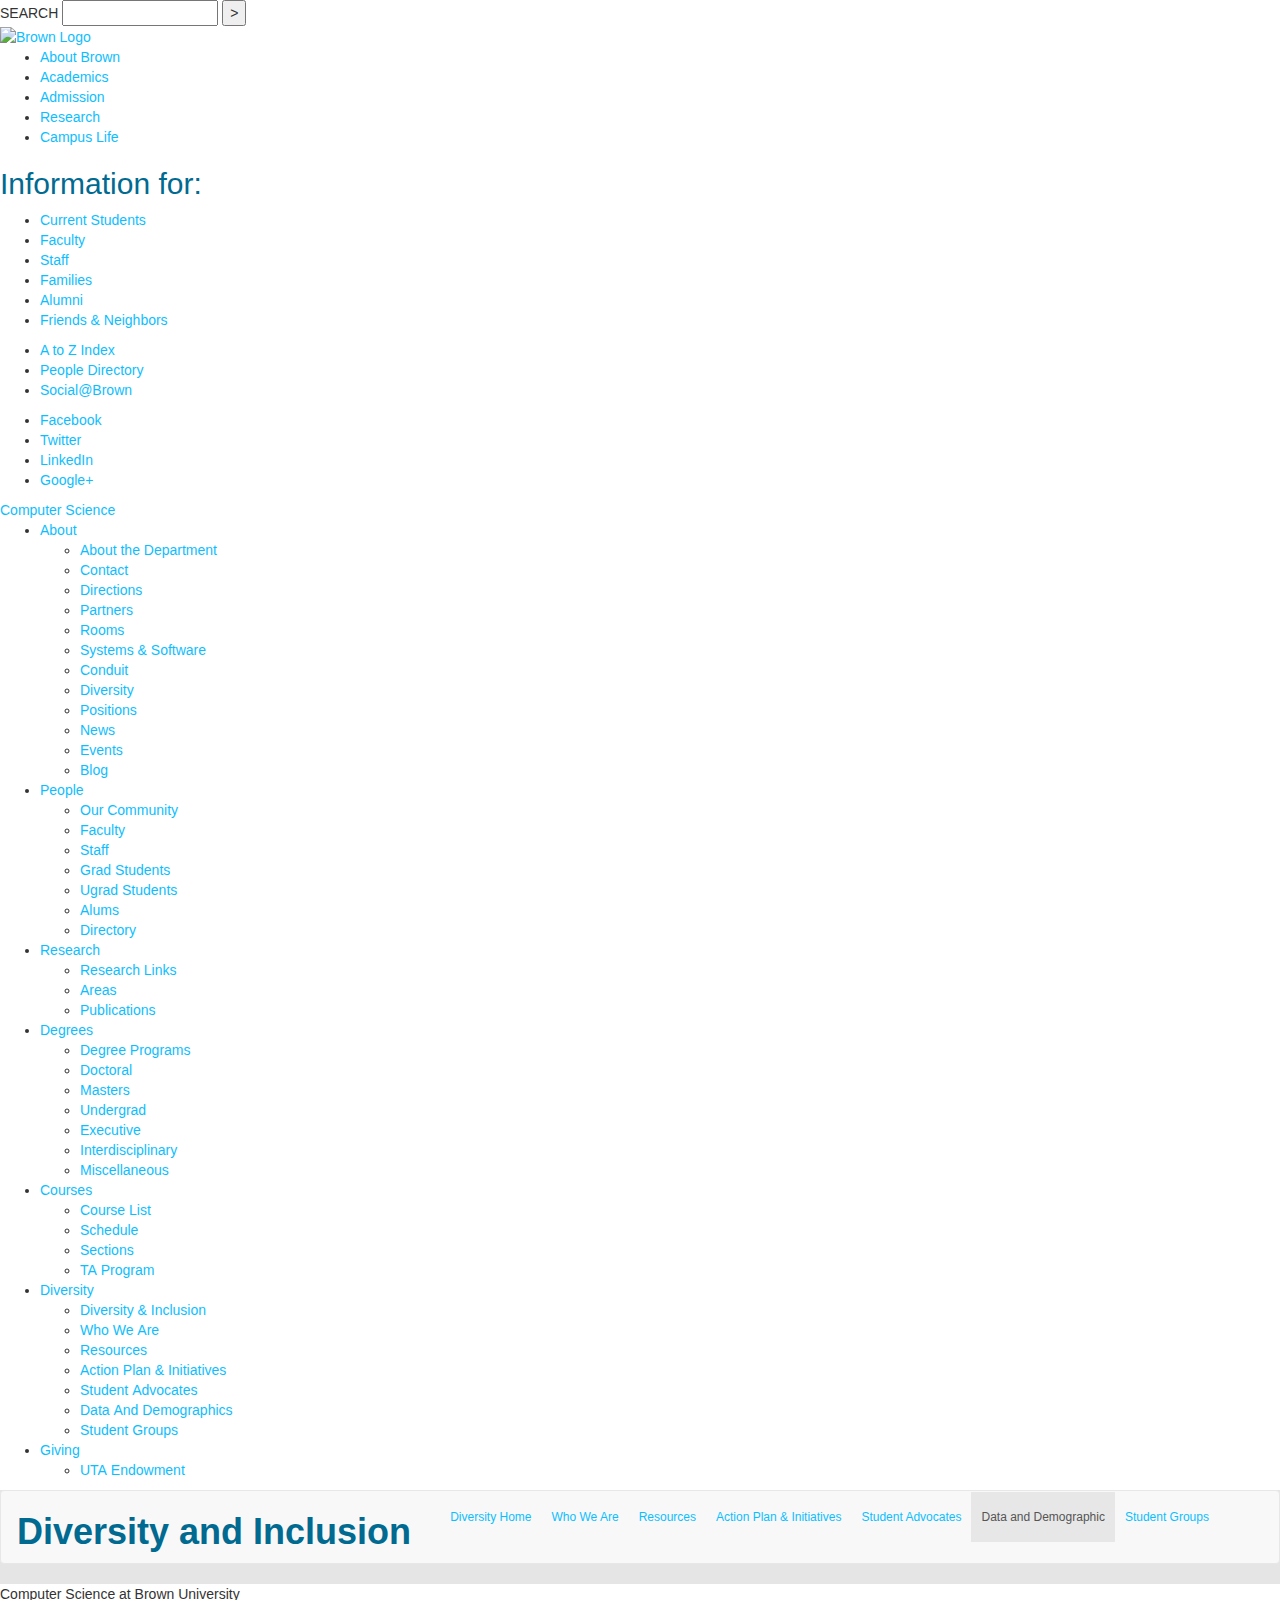
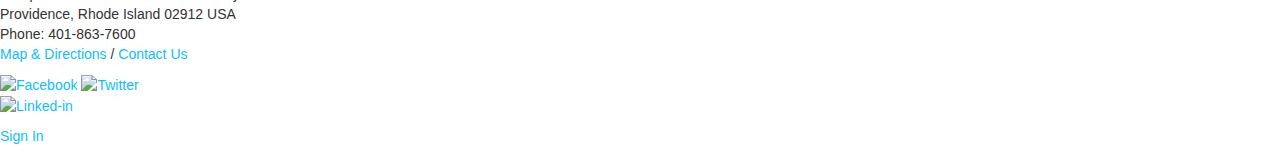
==== data/index.html @ 7bba801a "folder-ized everything" ====
<!DOCTYPE html>
<html lang="en">
	<head>
		<meta charset="utf-8">
		<title>Brown University Department of Computer Science</title>

		<meta http-equiv="X-UA-Compatible" content="IE=edge">
		<meta name="viewport" content="width=device-width, initial-scale=1">


		<link href="https://cs.brown.edu/css/spidey/fonts.css" media="screen" rel="stylesheet" type="text/css" />
		<link href="https://cs.brown.edu/css/spidey/cs.css" media="screen" rel="stylesheet" type="text/css" />
		<link rel="stylesheet" href="https://maxcdn.bootstrapcdn.com/bootstrap/3.3.7/css/bootstrap.min.css">
		<link rel="stylesheet" href="https://cs.brown.edu/css/spidey/feature.css">
		<link rel="stylesheet" href="https://cs.brown.edu/static/cms/css/cms.base.css?3.3.3" />
		<link href="../css/extra.css" media="screen" rel="stylesheet" type="text/css"/>


		<link href="https://cs.brown.edu/img/cs-icon-60.png" rel="apple-touch-icon" sizes="60x60" />
		<link href="https://cs.brown.edu/img/cs-icon-76.png" rel="apple-touch-icon" sizes="76x76" />
		<link href="https://cs.brown.edu/img/cs-icon-120.png" rel="apple-touch-icon" sizes="120x120" />
		<link href="https://cs.brown.edu/img/cs-icon-152.png" rel="apple-touch-icon" sizes="152x152" />
		<link href="https://cs.brown.edu/img/cs-icon-180.png" rel="apple-touch-icon" sizes="180x180" />
		<link href="https://cs.brown.edu/img/cs-icon-128.png" rel="icon" sizes="128x128" />
		<link href="https://cs.brown.edu/img/cs-icon-192.png" rel="icon" sizes="192x192" />



		<!--[if lt IE 9]>
		<script async src="/js/html5shiv.min.js"></script>
		<![endif]-->
		<script src="https://ajax.googleapis.com/ajax/libs/jquery/1.11.3/jquery.min.js"></script>
		<script src="https://maxcdn.bootstrapcdn.com/bootstrap/3.3.6/js/bootstrap.min.js" integrity="sha384-0mSbJDEHialfmuBBQP6A4Qrprq5OVfW37PRR3j5ELqxss1yVqOtnepnHVP9aJ7xS" crossorigin="anonymous"></script>
		<script async src="https://cs.brown.edu/js/picturerefill.js"></script>
		<script async src="https://cs.brown.edu/js/resp.js"></script>
	</head>

	<body class="subhome">

		<div id="header">
			<div id="bannertop">
				<div id="search">
					<form method="get" action="/cgi-bin/gcs">
					SEARCH
						<input id="gcswm" type="text" name="q" size="16" maxlength="255" value="">
						<input type="submit" name="sa" value=">">
						<!--
						<div>
						<label><input type="radio" name="domain" value="cs" checked="checked">
						Computer Science</label>
						<label><input type="radio" name="domain" value="brown">
						Brown University</label>
						</div>
						-->
					</form>
				</div>
				<div id="brownlogo">
					<a href="http://www.brown.edu/">
					<img src="brownlogo.png" width="100" height="50" alt="Brown Logo">
					</a>
				</div><!-- brownlogo -->
				<div id="brownburger">
					<div id="brownmenu">
						<ul>
							<li><a href="//www.brown.edu/about">About Brown</a></li>
							<li><a href="//www.brown.edu/academics">Academics</a></li>
							<li><a href="//www.brown.edu/admission">Admission</a></li>
							<li><a href="//www.brown.edu/research">Research</a></li>
							<li><a href="//www.brown.edu/campus-life">Campus Life</a></li>
						</ul>
						<h2>Information for:</h2>
						<ul class="bb_gateway">
							<li><a href="//www.brown.edu/gateway/current-students">Current Students</a></li>
							<li><a href="//www.brown.edu/gateway/faculty">Faculty</a></li>
							<li><a href="//www.brown.edu/gateway/staff">Staff</a></li>
							<li><a href="//www.brown.edu/gateway/families">Families</a></li>
							<li><a href="//www.brown.edu/gateway/alumni">Alumni</a></li>
							<li><a href="//www.brown.edu/gateway/friends-and-neighbors">Friends &amp; Neighbors</a></li>
						</ul>
						<ul class="bb_directories">
							<li><a href="//www.brown.edu/a-to-z">A to Z Index</a></li>
							<li><a href="//directory.brown.edu/">People Directory</a></li>
							<li><a href="//www.brown.edu/about/social-media/" title="Get Connected to the Brown Community">Social@Brown</a></li>
						</ul>
						<ul class="bb_social">
							<li><a href="https://www.facebook.com/BrownUniversity" title="Facebook" id="bb_facebook">Facebook</a></li>
							<li><a href="https://twitter.com/#!/BrownUniversity" title="Twitter" id="bb_twitter">Twitter</a></li>
							<li><a href="https://www.linkedin.com/edu/school?id=19348" title="LinkedIn" id="bb_linkedin">LinkedIn</a></li>
							<li><a href="https://plus.google.com/100931085598361161047/posts" title="Google+" id="bb_google">Google+</a></li>
						</ul>
					</div><!-- brownmenu -->
				</div><!-- brownburger -->
			</div><!-- bannertop -->
			<span id="banner">
				<a href="//cs.brown.edu/">Computer Science</a>
			</span><!-- banner -->
			<ul id="navbar">
				<li><a href="/about/">About</a>
					<ul>
						<li><a href="/about/">About&nbsp;the&nbsp;Department</a></li>
						<li><a href="/about/contacts.html">Contact</a></li>
						<li><a href="/about/directions/">Directions</a></li>
						<li><a href="/about/partners/">Partners</a></li>
						<li><a href="/about/rooms/">Rooms</a></li>
						<li><a href="/about/system/">Systems&nbsp;&amp;&nbsp;Software</a></li>
						<li><a href="/about/conduit/">Conduit</a></li>
						<li><a href="/about/diversity/">Diversity</a></li>
						<li><a href="/about/positions/">Positions</a></li>
						<li><a href="/news/">News</a></li>
						<li><a href="/events/">Events</a></li>
						<li><a href="//blog.cs.brown.edu/">Blog</a></li>
					</ul>
				</li>
				<li><a href="/people/">People</a>
					<ul>
						<li><a href="/people/">Our&nbsp;Community</a></li>
						<li><a href="/people/faculty/">Faculty</a></li>
						<li><a href="/people/staff/">Staff</a></li>
						<li><a href="/people/grad/">Grad&nbsp;Students</a></li>
						<li><a href="/people/ugrad/">Ugrad&nbsp;Students</a></li>
						<li><a href="/people/alums/">Alums</a></li>
						<li><a href="/people/directory/">Directory</a></li>
					</ul>
				</li>
				<li><a href="/research/">Research</a>
					<ul>
						<li><a href="/research/">Research&nbsp;Links</a></li>
						<li><a href="/research/areas.html">Areas</a></li>
						<li><a href="/research/pubs/">Publications</a></li>
					</ul>
				</li>
				<li><a href="/degrees/">Degrees</a>
					<ul>
						<li><a href="/degrees/">Degree&nbsp;Programs</a></li>
						<li><a href="/degrees/doctoral/">Doctoral</a></li>
						<li><a href="/degrees/masters/">Masters</a></li>
						<li><a href="/degrees/undergrad/">Undergrad</a></li>
						<li><a href="/degrees/emcs/">Executive</a></li>
						<li><a href="/degrees/interdisciplinary/">Interdisciplinary</a></li>
						<li><a href="/degrees/misc/">Miscellaneous</a></li>
					</ul>
				</li>
				<li><a href="/courses/">Courses</a>
					<ul>
						<li><a href="/courses/">Course&nbsp;List</a></li>
						<li><a href="/courses/sched/">Schedule</a></li>
						<li><a href="/courses/fac.sections.html">Sections</a></li>
						<li><a href="/courses/ta/">TA&nbsp;Program</a></li>
					</ul>
				</li>
				<li><a href="/about/diversity/">Diversity</a>
					<ul>
						<li><a href="/about/diversity/">Diversity&nbsp;&amp;&nbsp;Inclusion</a>
						<li><a href="/about/diversity/who-we-are/">Who&nbsp;We&nbsp;Are</a></li>
						<li><a href="/about/diversity/resources/">Resources</a></li>
						<li><a href="/about/diversity/initiatives/">Action&nbsp;Plan&nbsp;&amp;&nbsp;Initiatives</a></li>
						<li><a href="/about/diversity/student-advocates-diversity-and-inclusion/">Student&nbsp;Advocates</a></li>
						<li><a href="/about/diversity/data-and-demographics/">Data&nbsp;And&nbsp;Demographics</a></li>
						<li><a href="/about/diversity/student-groups/">Student&nbsp;Groups</a></li>
					</ul>
				</li>
				<li><a href="/giving/">Giving</a>
					<ul>
						<li><a href="/giving/">UTA&nbsp;Endowment</a></li>
					</ul>
				</li>
			</ul>
		</div><!-- header -->


	  	<div id= "middle">


	  		<nav class="navbar navbar-default">
	  			<div class="container-fluid">
	  				<div class="navbar-header page-scroll">
						<button type="button" class="navbar-toggle collapsed" data-toggle="collapse" data-target="#navbar-data" aria-expanded="false">
							<span class="sr-only">Toggle navigation</span>
							<span class="icon-bar"></span>
							<span class="icon-bar"></span>
							<span class="icon-bar"></span>
						</button>
						<h1 style="text-align: center;"><strong>Diversity and Inclusion</strong></h1>
					</div>


				    <div class="collapse navbar-collapse navbar-data" id="navbar-data">
				    	<ul class="nav navbar-nav">
				        	<li><a href="../index.html"> Diversity Home</a></li>
				        	<li><a href="../who-we-are/index.html">Who We Are</a></li>
				        	<li><a href="../resources/index.html">Resources</a></li>
				        	<li><a href="../initiatives/index.html">Action Plan &amp; Initiatives</a></li>
				        	<li><a href="../student-advocates/index.html">Student Advocates </a></li>
				        	<li class="active"><a href="index.html">Data and Demographic <span class="sr-only">(current)</span></a></li>
				        	<li><a href="../student-groups/index.html">Student Groups</a></li>
				    	</ul>
				    </div><!--navbar-collapse-->    
				</div><!--container-fluid-->
			</nav>

			<div id="content" style="border:none;">
				<div class="container">
					<div class="row">
					</div><!--row-->
				</div><!--container-->
			</div><!-- content -->
		</div><!--middle-->
	  	<div id="footer">
	  		<div class="address">
	    		<p><span>Computer Science at Brown University</span><br />
	    		Providence, Rhode Island 02912 USA<br />
			    Phone: 401-863-7600<br />
			    <a href="/about/directions/">Map &amp; Directions</a> /
			    <a href="/about/contacts/">Contact Us</a>
			    </p>
			</div>
	  		<div class="social">
			    <p>
			    <a class="imagelink" href="https://www.facebook.com/Brown-University-Department-of-Computer-Science-37731541456/">
			      <img src="/img/facebook.png" alt="Facebook">
			    </a>
			    <a class="imagelink" href="http://twitter.com/BrownCSDept" title="Twitter">
			      <img src="/img/twitter.png" alt="Twitter">
			    </a><br />
			    <a class="imagelink" href="http://www.linkedin.com/groups?mostPopular=&gid=77165">
			      <img src="/img/linkedin.png" alt="Linked-in">
			    </a>
			    </p>
			</div>
	  		<div class="signin">
	    		<p><a class="modest" href="/login/?next=/about/diversity/">Sign In</a></p>
	  		</div>
		</div><!-- footer -->

    
    

	<script>
	(function(i,s,o,g,r,a,m){i['GoogleAnalyticsObject']=r;i[r]=i[r]||function(){
	(i[r].q=i[r].q||[]).push(arguments)},i[r].l=1*new Date();a=s.createElement(o),
	m=s.getElementsByTagName(o)[0];a.async=1;a.src=g;m.parentNode.insertBefore(a,m)
	})(window,document,'script','//www.google-analytics.com/analytics.js','ga');
	ga('create', 'UA-34495025-1', 'auto');
	ga('send', 'pageview');
	</script>

  </body>


</html>
---- css/extra.css ----
/*
008CBF
These are the css settings specific to the diversity pages, in order to jazz it all up
*/


/*Settings for text*/
.h1, .h2, .h3, .h4, .h5, .h6, h1, h2, h3, h4, h5, h6 {
	color:#006A91;
}

a{
	color:#0DBEFF;
}


#banner{
	font:'Bree Serif', 'Georgia', serif;
	display:block;
}

.subhome #content{
	border-style:none;
}

.subhome .card{
	border-style: none;
}

.card{
	text-align: center;
}

#middle{
	background-color: #E5E5E5;
}

#content{
	background-color: #E5E5E5;
}

/*Settings for the navigation bar*/

.navbar{
	padding: 1px;
	text-align: center;
}

.nav>li>a{
	font-size: 12px;
	text-align:center;
	padding-left: 10px;
	padding-right: 10px;
}

.navbar-default .navbar-nav>li>a{
	color:#0DBEFF;
}

@media (min-width: 768px) {
    .navbar .navbar-nav {
        display: inline-block;
        float: none;
        vertical-align: top;
    }

    .navbar .navbar-collapse {
        text-align: center;
    }
}


.events{
	text-align: left;
}



/*settings for resources*/

.btn{
	margin-bottom: 10px;
	-webkit-box-shadow: 0px 0px 4px 0px rgba(0,0,0,0.37);
	-moz-box-shadow: 0px 0px 4px 0px rgba(0,0,0,0.37);
	box-shadow: 0px 0px 4px 0px rgba(0,0,0,0.37);
}

.resource-p{
	margin-top: 5px;
	margin-bottom: 5px;
}

.resource-centers-hidden{
	display: none;
}

.resource-support-hidden{
	display: none;
}

.resource-emergency-hidden{
	display: none;
}

.resource-academic-hidden{
	display: none;
}
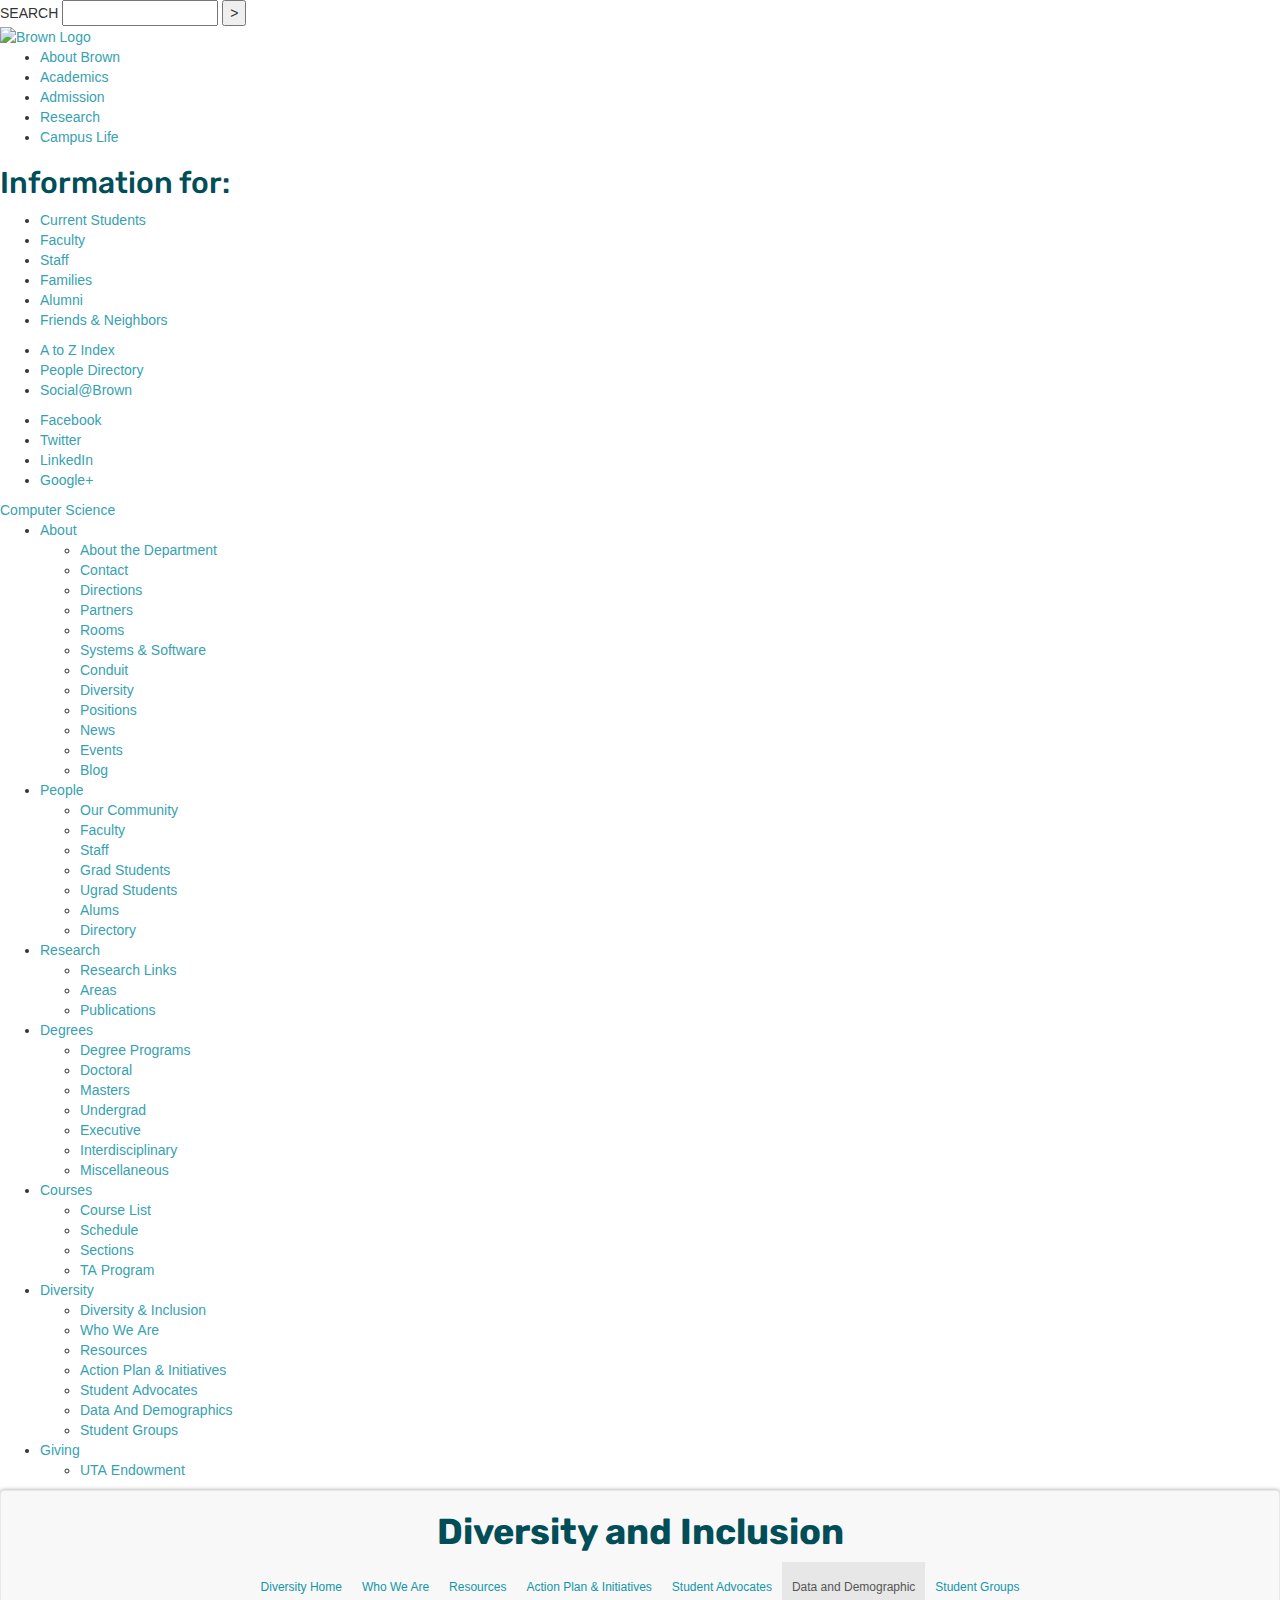
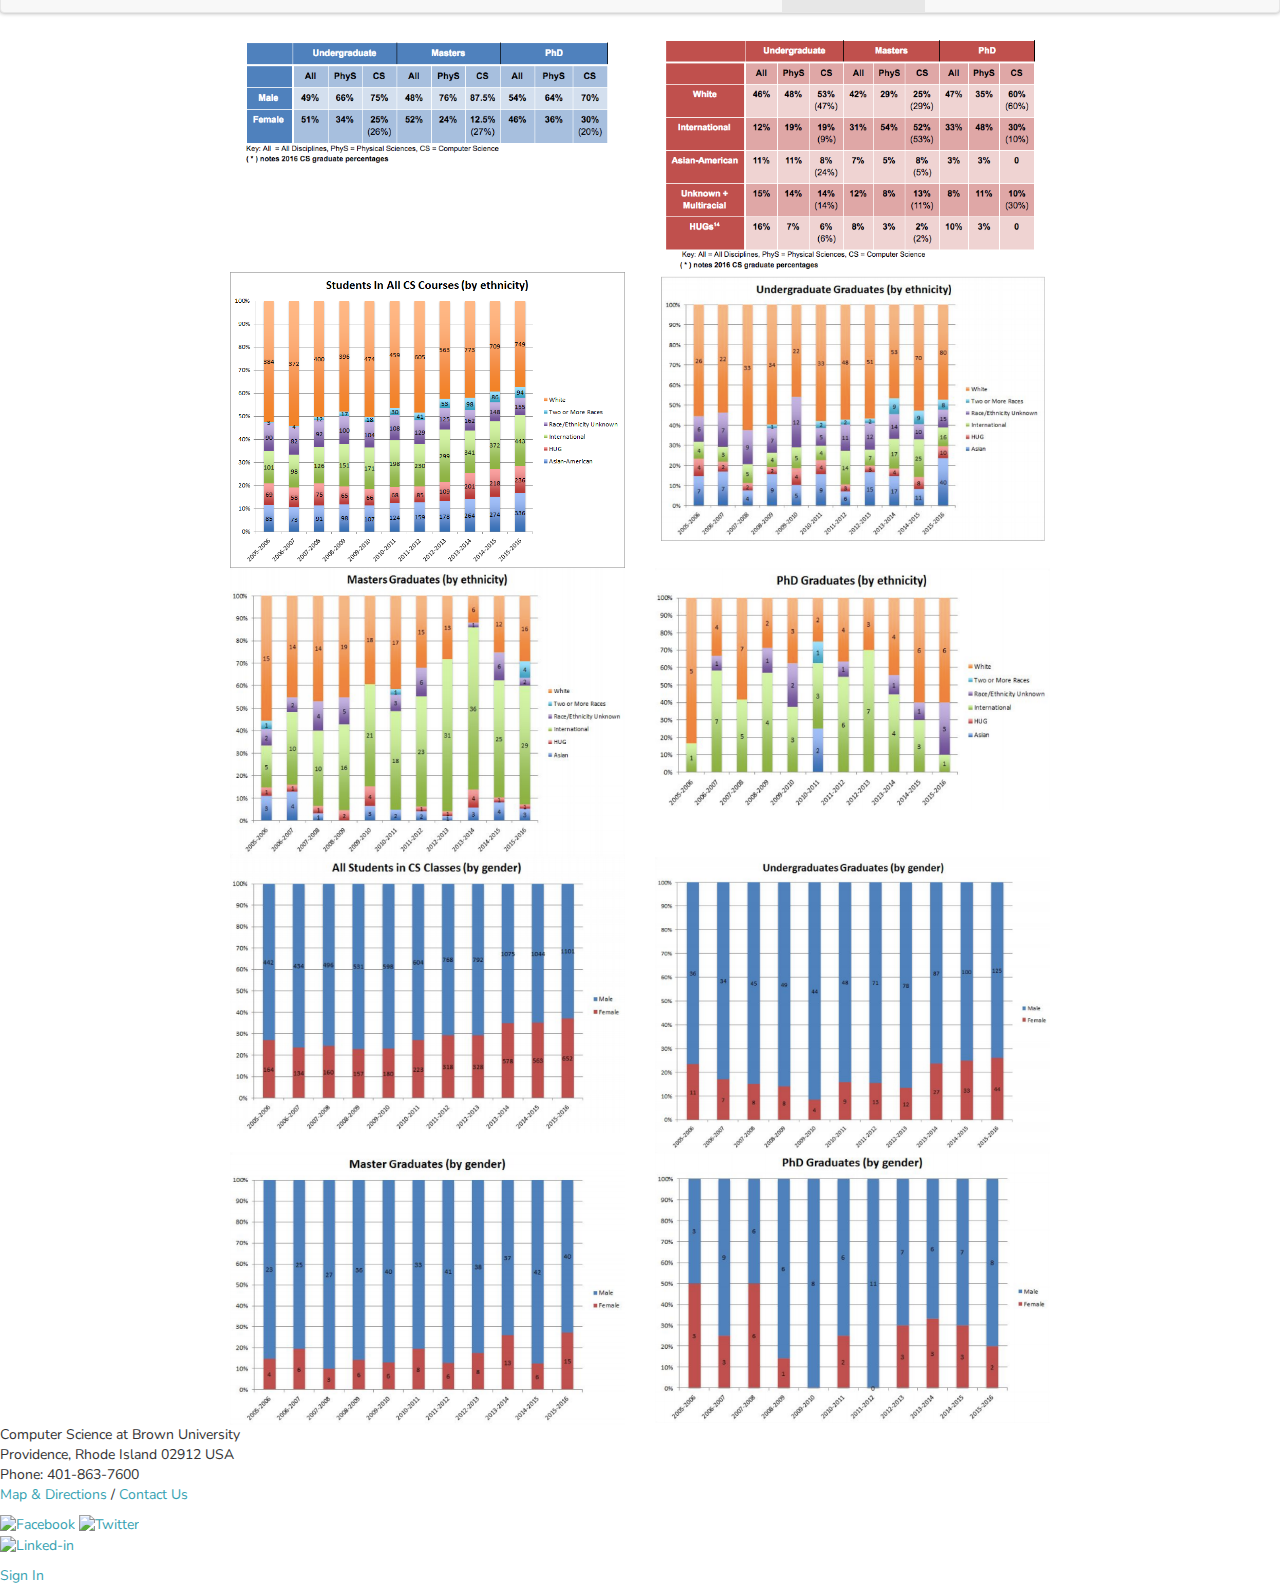
==== commit 82b1f2ce: "added data" ====
--- a/data/index.html
+++ b/data/index.html
@@ -33,6 +33,7 @@
 		<script src="https://maxcdn.bootstrapcdn.com/bootstrap/3.3.6/js/bootstrap.min.js" integrity="sha384-0mSbJDEHialfmuBBQP6A4Qrprq5OVfW37PRR3j5ELqxss1yVqOtnepnHVP9aJ7xS" crossorigin="anonymous"></script>
 		<script async src="https://cs.brown.edu/js/picturerefill.js"></script>
 		<script async src="https://cs.brown.edu/js/resp.js"></script>
+		<script src="../js/bar.js"></script>
 	</head>
 
 	<body class="subhome">
@@ -173,7 +174,7 @@
 
 	  		<nav class="navbar navbar-default">
 	  			<div class="container-fluid">
-	  				<div class="navbar-header page-scroll">
+	  				<div id="xs-nav" class="navbar-header page-scroll">
 						<button type="button" class="navbar-toggle collapsed" data-toggle="collapse" data-target="#navbar-data" aria-expanded="false">
 							<span class="sr-only">Toggle navigation</span>
 							<span class="icon-bar"></span>
@@ -186,6 +187,7 @@
 
 				    <div class="collapse navbar-collapse navbar-data" id="navbar-data">
 				    	<ul class="nav navbar-nav">
+
 				        	<li><a href="../index.html"> Diversity Home</a></li>
 				        	<li><a href="../who-we-are/index.html">Who We Are</a></li>
 				        	<li><a href="../resources/index.html">Resources</a></li>
@@ -198,11 +200,51 @@
 				</div><!--container-fluid-->
 			</nav>
 
-			<div id="content" style="border:none;">
-				<div class="container">
-					<div class="row">
-					</div><!--row-->
-				</div><!--container-->
+			<div class="container" id="content" style="border:none;">
+				<div class="row">
+					<div class="col-lg-10 col-lg-offset-1 col-md-12 col-sm-12 col-xs-12">
+						<div class="row">
+							<div class="col-lg-6 col-lg-offset-0 col-md-8 col-md-offset-2 col-sm-12 col-xs-12">
+								<img class="data-img" src="../img/gender.png">
+							</div><!--col-lg-->
+							<div class="col-lg-6 col-lg-offset-0 col-md-8 col-md-offset-2 col-sm-12 col-xs-12">
+								<img class="data-img" src="../img/ethnicity.png">
+							</div><!--col-lg-->
+						</div><!--row-->
+						<div class="row">
+							<div class="col-lg-6 col-lg-offset-0 col-md-8 col-md-offset-2 col-sm-12 col-xs-12">
+								<img class="data-img" src="../img/ethnicity-bar.png">
+							</div><!--col-lg-->
+							<div class="col-lg-6 col-lg-offset-0 col-md-8 col-md-offset-2 col-sm-12 col-xs-12">
+								<img class="data-img" src="../img/ethnicity-bar-2.png">
+							</div><!--col-lg-->
+						</div><!--row-->
+						<div class="row">
+							<div class="col-lg-6 col-lg-offset-0 col-md-8 col-md-offset-2 col-sm-12 col-xs-12">
+								<img class="data-img" src="../img/ethnicity-bar-3.png">
+							</div><!--col-lg-->
+							<div class="col-lg-6 col-lg-offset-0 col-md-8 col-md-offset-2 col-sm-12 col-xs-12">
+								<img class="data-img" src="../img/ethnicity-bar-4.png">
+							</div><!--col-lg-->
+						</div><!--row-->
+						<div class="row">
+							<div class="col-lg-6 col-lg-offset-0 col-md-8 col-md-offset-2 col-sm-12 col-xs-12">
+								<img class="data-img" src="../img/gender-bar.png">
+							</div><!--col-lg-->
+							<div class="col-lg-6 col-lg-offset-0 col-md-8 col-md-offset-2 col-sm-12 col-xs-12">
+								<img class="data-img" src="../img/gender-bar-2.png">
+							</div><!--col-lg-->
+						</div><!--row-->
+						<div class="row">
+							<div class="col-lg-6 col-lg-offset-0 col-md-8 col-md-offset-2 col-sm-12 col-xs-12">
+								<img class="data-img" src="../img/gender-bar-3.png">
+							</div><!--col-lg-->
+							<div class="col-lg-6 col-lg-offset-0 col-md-8 col-md-offset-2 col-sm-12 col-xs-12">
+								<img class="data-img" src="../img/gender-bar-4.png">
+							</div><!--col-lg-->
+						</div><!--row-->
+					</div><!--col-lg--> 
+				</div><!--row-->
 			</div><!-- content -->
 		</div><!--middle-->
 	  	<div id="footer">
--- a/css/extra.css
+++ b/css/extra.css
@@ -1,18 +1,51 @@
 /*
 008CBF
 These are the css settings specific to the diversity pages, in order to jazz it all up
+13l0u0kAot8mCBCt5-iDTnxJEi8
+http://paletton.com/#uid=13l0u0kAot8mCBCt5-iDTnxJEi8
 */
-
+@import url('https://fonts.googleapis.com/css?family=Nunito+Sans:400,700,900');
+@import url('https://fonts.googleapis.com/css?family=Rubik:400,500,700,900');
 
 /*Settings for text*/
 .h1, .h2, .h3, .h4, .h5, .h6, h1, h2, h3, h4, h5, h6 {
-	color:#006A91;
+	font-family: 'Rubik', sans-serif;
+	color:#014D58;
+}
+
+.h3, .h4, h3, h4{
+	color: #026573;
+}
+
+.h-padding{
+
+}
+.h-ugrad{
+	padding-top: 15px;
+}
+
+
+
+.h2-center{
+	text-align: center;
+}
+
+.h-center{
+	text-align: center;
 }
 
 a{
-	color:#0DBEFF;
-}
-
+	color:#36A2B1;
+}
+
+p{
+	font-size: 14px;
+	font-family: 'Nunito Sans', sans-serif;
+}
+
+.p-center{
+	text-align: center;
+}
 
 #banner{
 	font:'Bree Serif', 'Georgia', serif;
@@ -32,18 +65,73 @@
 }
 
 #middle{
-	background-color: #E5E5E5;
+	background-color: white;
+	padding: 0px;
 }
 
 #content{
-	background-color: #E5E5E5;
-}
-
+	background-color: white;
+	padding-left: 7%;
+	padding-right: 7%;
+}
+
+#content>.first-row{
+	padding-top: 45px;
+}
 /*Settings for the navigation bar*/
 
 .navbar{
 	padding: 1px;
-	text-align: center;
+	padding-bottom: 0px;
+	text-align: center;
+	-webkit-box-shadow: 0px 0px 4px 0px rgba(0,0,0,0.37);
+	-moz-box-shadow: 0px 0px 4px 0px rgba(0,0,0,0.37);
+	box-shadow: 0px 0px 4px 0px rgba(0,0,0,0.37);
+}
+
+.sticky{
+	position: fixed;
+	top: 0;
+	left: 0;
+	-webkit-box-shadow: 0px 0px 4px 0px rgba(0,0,0,0.37);
+	-moz-box-shadow: 0px 0px 4px 0px rgba(0,0,0,0.37);
+	box-shadow: 0px 0px 8px 0px rgba(0,0,0,0.37);
+}
+
+.xs-sticky{
+	background-color: #f8f8f8;
+	width: 100%;
+    margin: 0px;
+    z-index: 4;
+    position: fixed;
+	top: 0;
+	left: 0;
+	-webkit-box-shadow: 0px 0px 4px 0px rgba(0,0,0,0.37);
+	-moz-box-shadow: 0px 0px 4px 0px rgba(0,0,0,0.37);
+	box-shadow: 0px 0px 8px 0px rgba(0,0,0,0.37);
+}
+
+.xs-li-sticky{
+	position: fixed;
+    top: 0px;
+    z-index: 2;
+    padding-top: 70px;
+}
+
+/*#xs-nav{
+	z-index: 1;
+	width: 100%;
+	background-color: #f8f8f8;
+}*/
+
+#xs-nav{
+	float: none;
+	margin: 0px;
+}
+#navbar-data{
+	z-index: 1;
+	width: 100%;
+	background-color: #f8f8f8;
 }
 
 .nav>li>a{
@@ -54,7 +142,16 @@
 }
 
 .navbar-default .navbar-nav>li>a{
-	color:#0DBEFF;
+	color:#1296A9;
+}
+
+@media(max-width: 768px){
+
+	#frame-video{
+		width: 50%;
+		height: 30%;
+	}
+
 }
 
 @media (min-width: 768px) {
@@ -69,6 +166,20 @@
     }
 }
 
+@media (max-width: 850px) and (min-width: 767px){
+	.nav>li>a{
+		font-size: 10px;
+		padding: 5px 5px;
+	}
+
+}
+
+@media (max-width: 992px) and (min-width: 767px){
+	/*resources page*/
+	.h-resources{
+		font-size: 20px;
+	}	
+}
 
 .events{
 	text-align: left;
@@ -79,6 +190,7 @@
 /*settings for resources*/
 
 .btn{
+	width: 100%;
 	margin-bottom: 10px;
 	-webkit-box-shadow: 0px 0px 4px 0px rgba(0,0,0,0.37);
 	-moz-box-shadow: 0px 0px 4px 0px rgba(0,0,0,0.37);
@@ -104,4 +216,17 @@
 
 .resource-academic-hidden{
 	display: none;
+}
+
+
+/*STUDENT ADVOCATES */
+.center-img{
+	display: block;
+	margin: 0 auto;
+}
+
+
+/*DATA*/
+.data-img{
+	width: 100%;
 }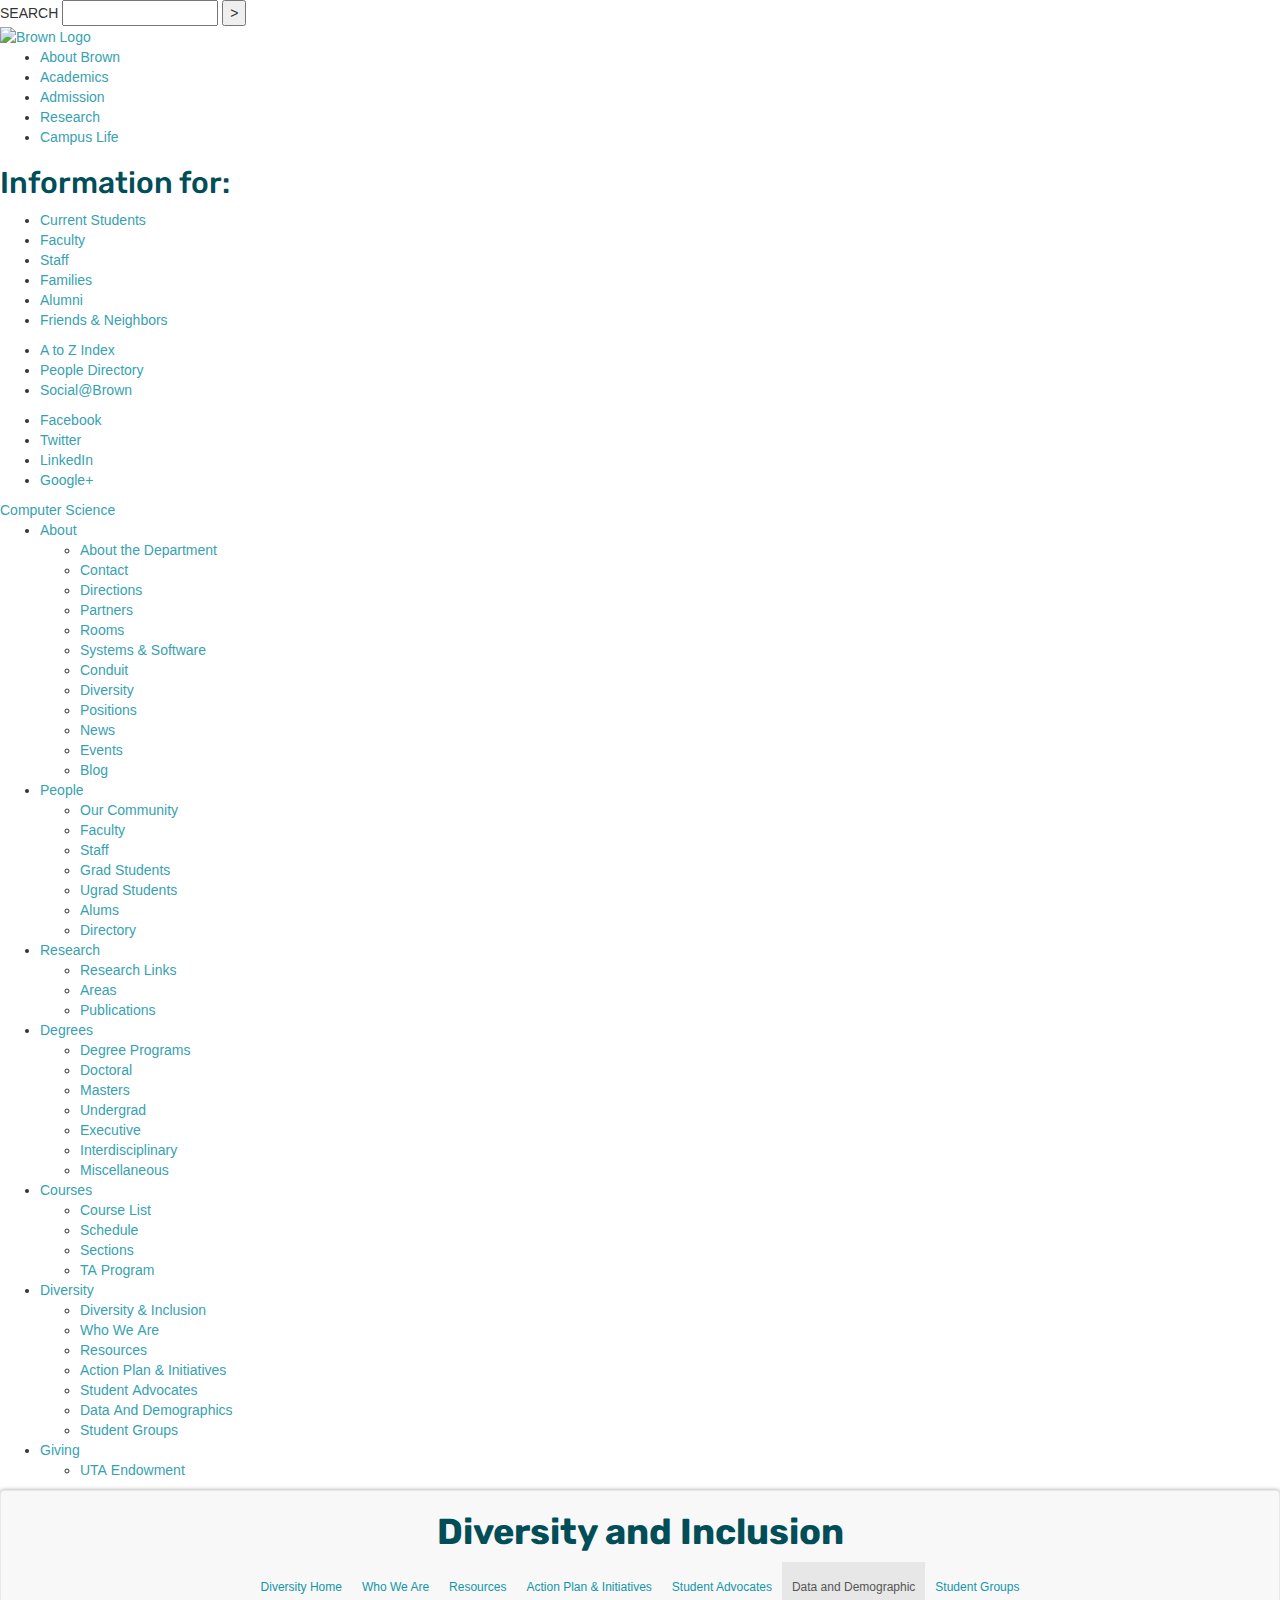
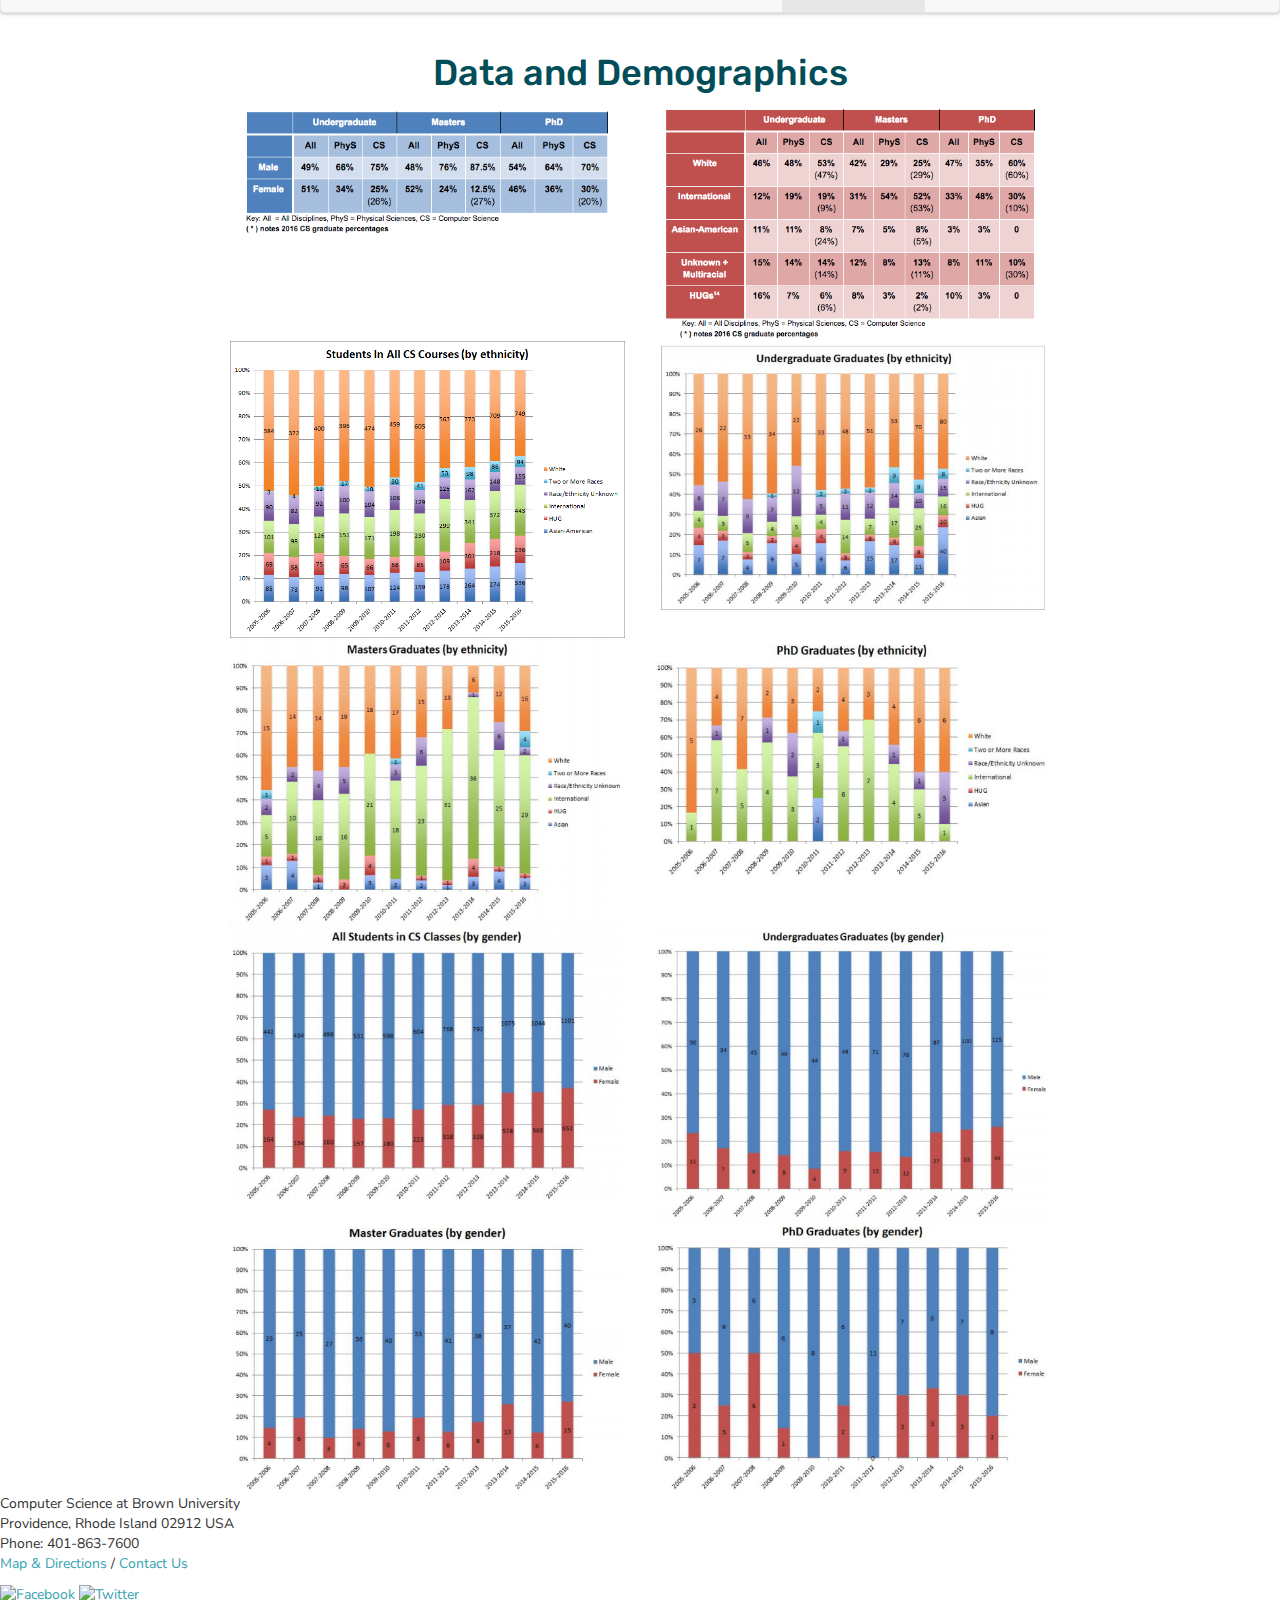
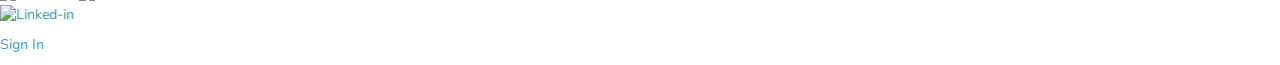
==== commit 1365ae81: "more changes to the site" ====
--- a/data/index.html
+++ b/data/index.html
@@ -202,6 +202,7 @@
 
 			<div class="container" id="content" style="border:none;">
 				<div class="row">
+					<h1 class="h-center">Data and Demographics</h1>
 					<div class="col-lg-10 col-lg-offset-1 col-md-12 col-sm-12 col-xs-12">
 						<div class="row">
 							<div class="col-lg-6 col-lg-offset-0 col-md-8 col-md-offset-2 col-sm-12 col-xs-12">
--- a/css/extra.css
+++ b/css/extra.css
@@ -218,6 +218,10 @@
 	display: none;
 }
 
+.h-resources{
+	margin-bottom: 20px;
+}
+
 
 /*STUDENT ADVOCATES */
 .center-img{
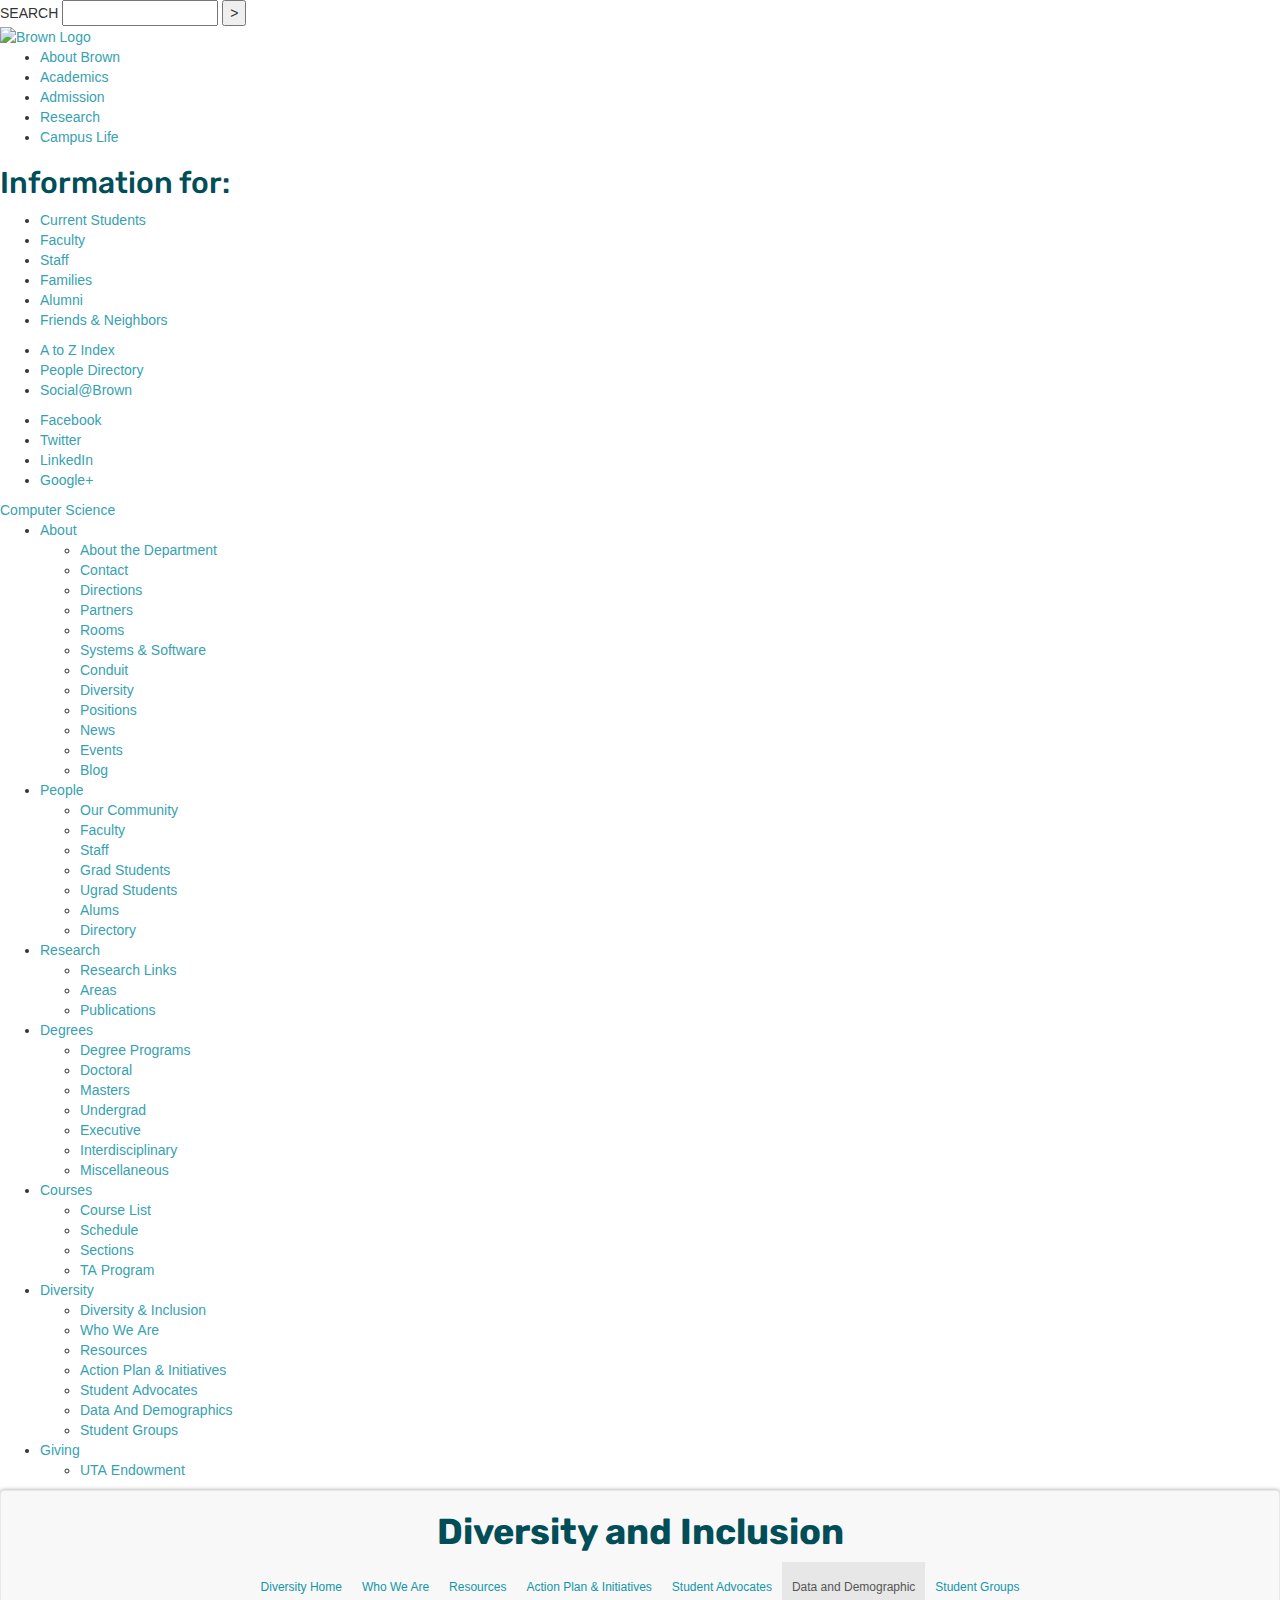
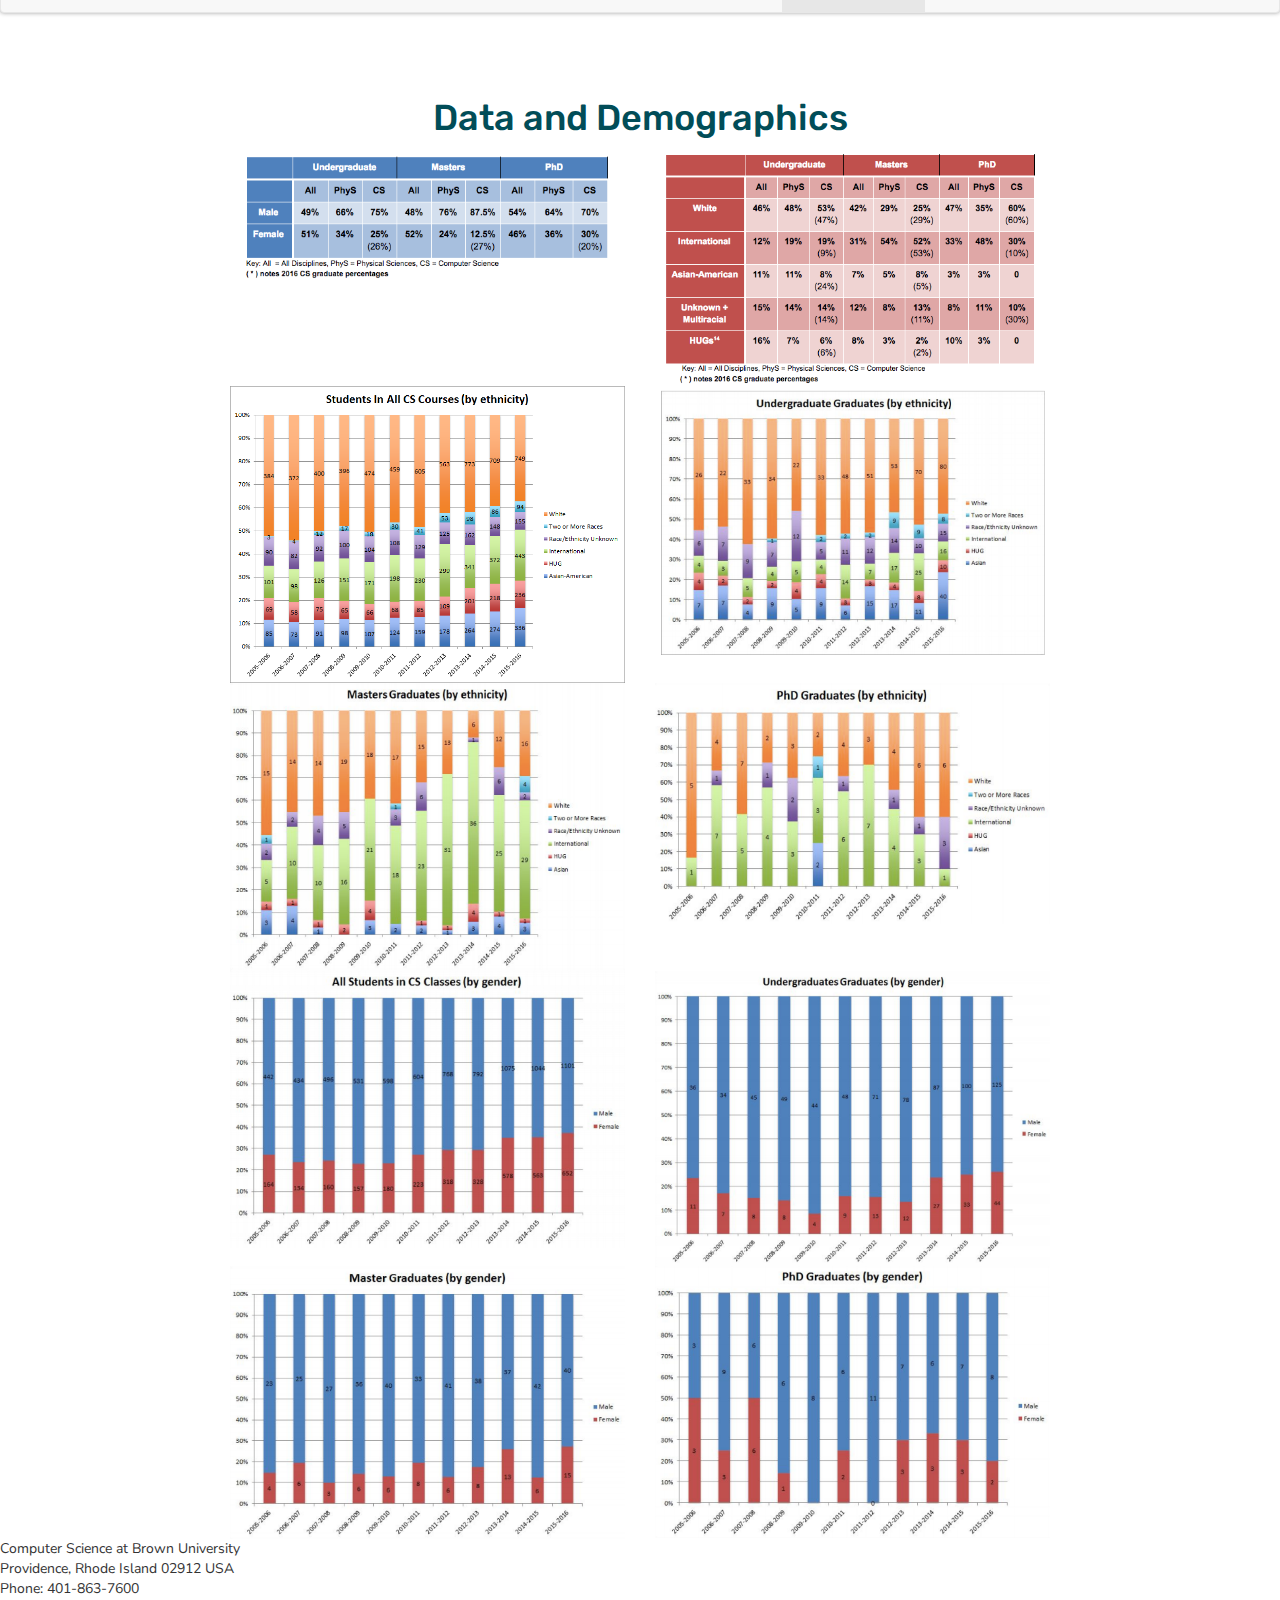
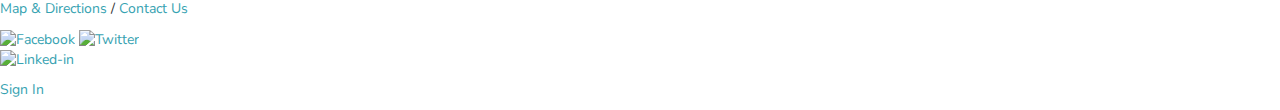
==== commit d34bb789: "new changes" ====
--- a/data/index.html
+++ b/data/index.html
@@ -33,7 +33,10 @@
 		<script src="https://maxcdn.bootstrapcdn.com/bootstrap/3.3.6/js/bootstrap.min.js" integrity="sha384-0mSbJDEHialfmuBBQP6A4Qrprq5OVfW37PRR3j5ELqxss1yVqOtnepnHVP9aJ7xS" crossorigin="anonymous"></script>
 		<script async src="https://cs.brown.edu/js/picturerefill.js"></script>
 		<script async src="https://cs.brown.edu/js/resp.js"></script>
+		<script src="https://d3js.org/d3.v4.min.js"></script>
+		<script src="../js/charts.js"></script>
 		<script src="../js/bar.js"></script>
+
 	</head>
 
 	<body class="subhome">
@@ -201,11 +204,12 @@
 			</nav>
 
 			<div class="container" id="content" style="border:none;">
-				<div class="row">
+				<div class="row first-row">
 					<h1 class="h-center">Data and Demographics</h1>
 					<div class="col-lg-10 col-lg-offset-1 col-md-12 col-sm-12 col-xs-12">
 						<div class="row">
 							<div class="col-lg-6 col-lg-offset-0 col-md-8 col-md-offset-2 col-sm-12 col-xs-12">
+<!-- 								<div id="chart"></div> -->
 								<img class="data-img" src="../img/gender.png">
 							</div><!--col-lg-->
 							<div class="col-lg-6 col-lg-offset-0 col-md-8 col-md-offset-2 col-sm-12 col-xs-12">
--- a/css/extra.css
+++ b/css/extra.css
@@ -13,6 +13,10 @@
 	color:#014D58;
 }
 
+td{
+	font-family: 'Rubik', sans-serif;
+}
+
 .h3, .h4, h3, h4{
 	color: #026573;
 }
@@ -197,10 +201,10 @@
 	box-shadow: 0px 0px 4px 0px rgba(0,0,0,0.37);
 }
 
-.resource-p{
+/*.resource-p{
 	margin-top: 5px;
 	margin-bottom: 5px;
-}
+}*/
 
 .resource-centers-hidden{
 	display: none;
@@ -230,7 +234,31 @@
 }
 
 
+/*INITIATIVES*/
+.diap-summary-hidden{
+	display: none;
+}
+
+.div-committee-hidden{
+	display: none;
+}
+
+.diap-update-hidden{
+	display: none;
+}
+
+.committee-events-hidden{
+	display: none;
+}
 /*DATA*/
 .data-img{
 	width: 100%;
+}
+
+th{
+	padding: 0 40px;
+}
+
+td{
+	text-align: center;
 }